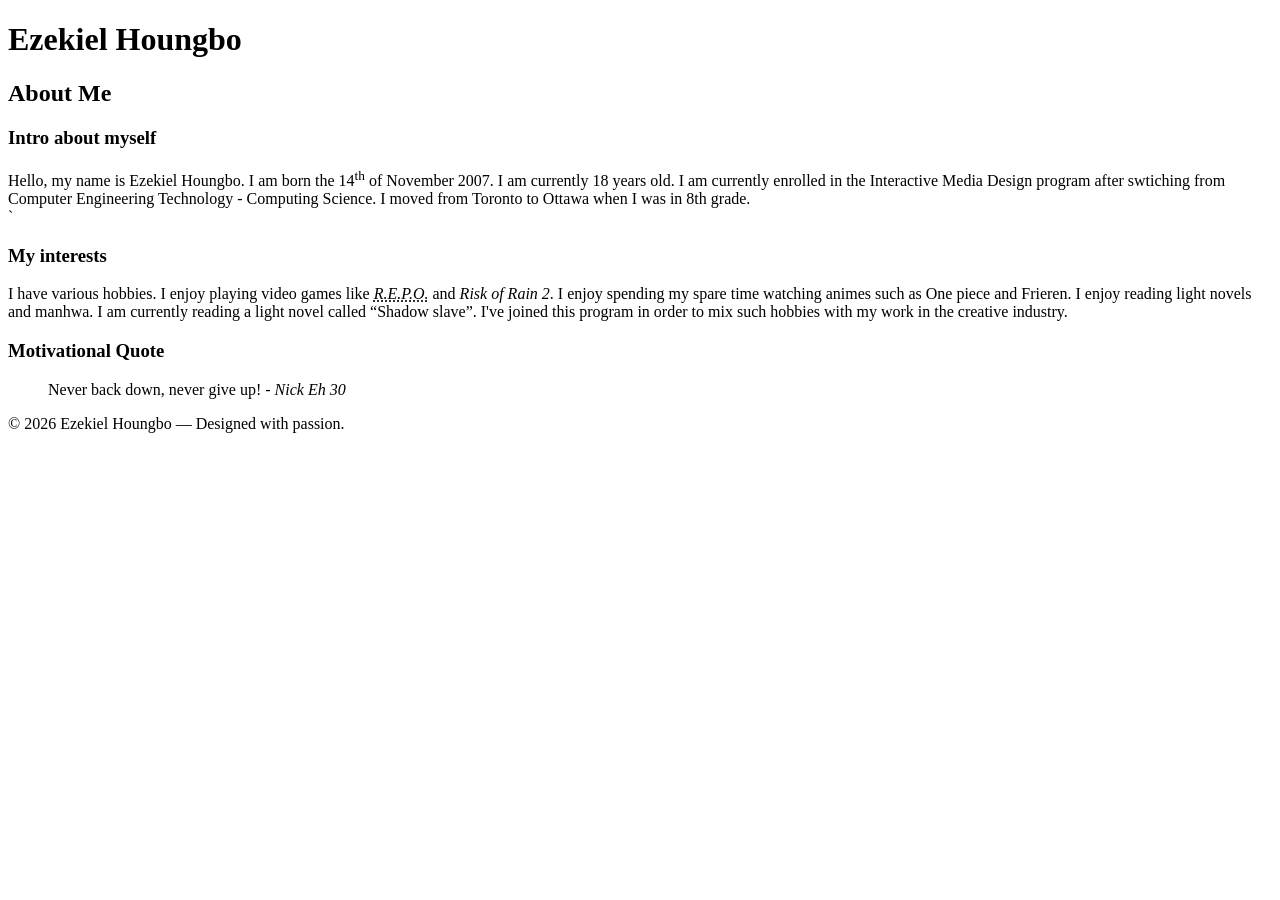
==== html-assignment/index.html @ 430235f5 "html-assignment index.html" ====
<!DOCTYPE html>
<html lang="en">
<head>
    <meta charset="UTF-8">
    <meta name="viewport" content="width=device-width, initial-scale=1.0">
    <title>html-assignment</title>
</head>
<body>
    <header>
        <h1>Ezekiel Houngbo</h1>
        <h2>About Me</h2>
        <h3>Intro about myself</h3>
        <article>
            Hello, my name is Ezekiel Houngbo. I am born the 14<sup>th</sup> of November 2007. I am currently 18 years old. I am currently enrolled in the Interactive Media Design program after swtiching from Computer Engineering Technology - Computing Science. I moved from Toronto to Ottawa when I was in 8th grade.
        </article>`
        <h3>My interests</h3>
        <article>
            I have various hobbies. I enjoy playing video games like <abbr title="Retrieve, Extract, and Profit Operation"><em>R.E.P.O.</em></abbr> and <em>Risk of Rain 2</em>. I enjoy spending my spare time watching animes such as One piece and Frieren. I enjoy reading light novels and manhwa. I am currently reading a light novel called <q>Shadow slave</q>. I've joined this program in order to mix such hobbies with my work in the creative industry.
        </article>
        <h3>Motivational Quote</h3>
        <blockquote>
            Never back down, never give up! - <cite>Nick Eh 30</cite>
        </blockquote>
        <footer>© 2026 Ezekiel Houngbo — Designed with passion.</footer>
    </header>
</body>
</html>
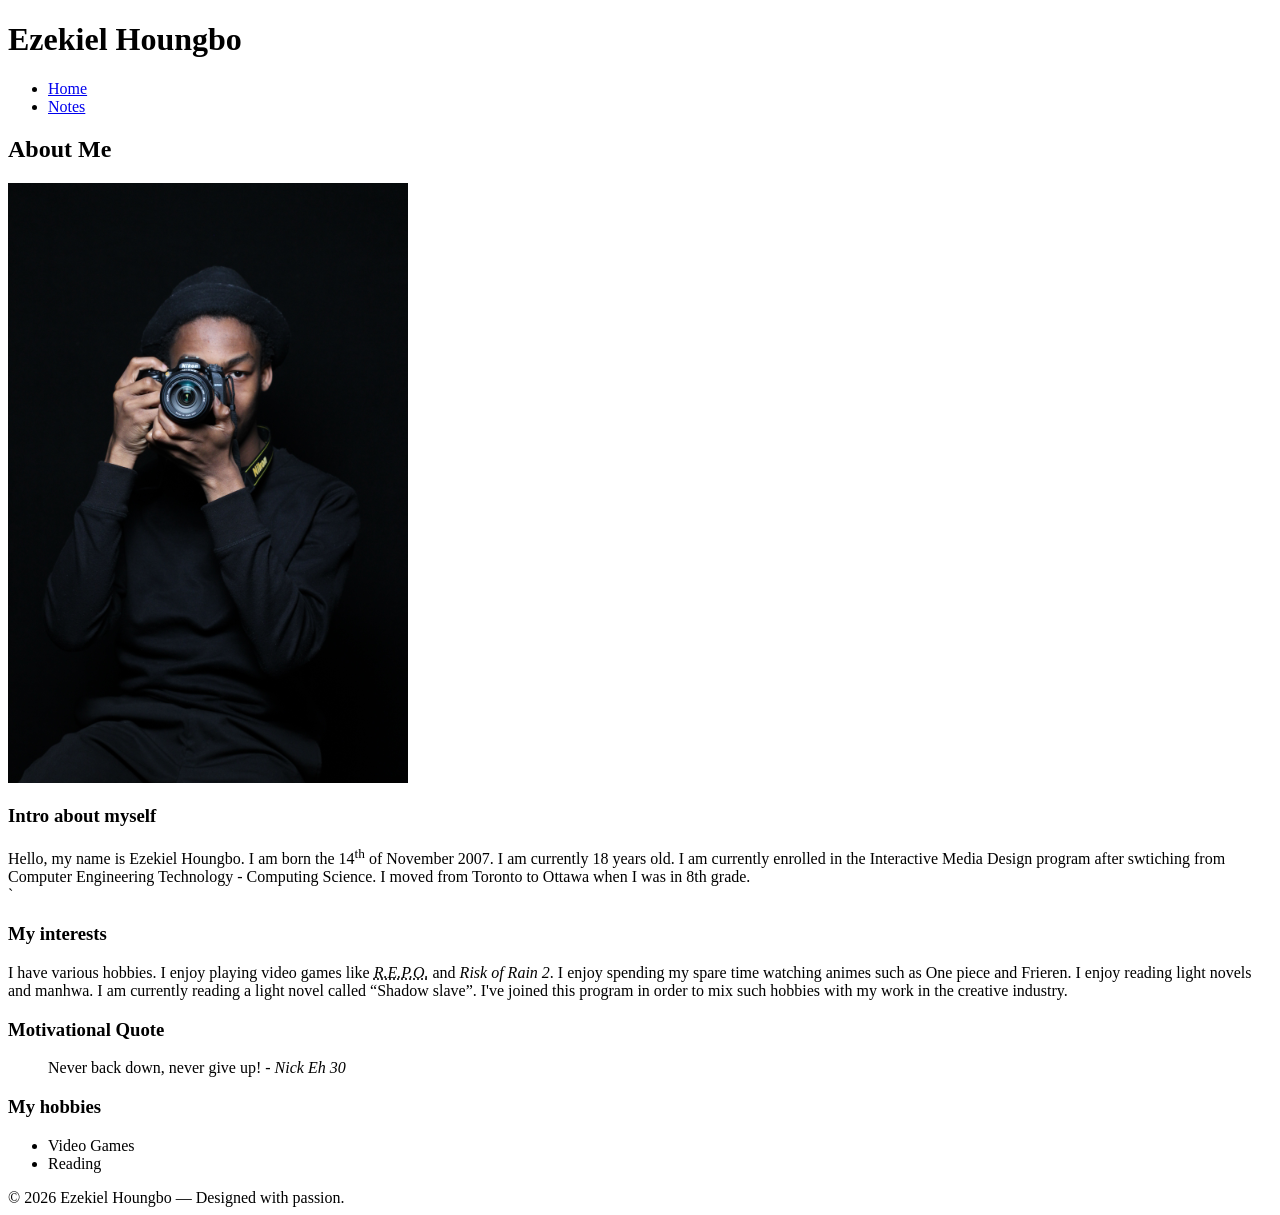
==== commit ec419eee: "added notes page and picture, also edited index.html" ====
--- a/html-assignment/index.html
+++ b/html-assignment/index.html
@@ -1,27 +1,62 @@
-<!DOCTYPE html>
+<!doctype html>
 <html lang="en">
-<head>
-    <meta charset="UTF-8">
-    <meta name="viewport" content="width=device-width, initial-scale=1.0">
+  <head>
+    <meta charset="UTF-8" />
+    <meta name="viewport" content="width=device-width, initial-scale=1.0" />
     <title>html-assignment</title>
-</head>
-<body>
+  </head>
+  <body>
     <header>
-        <h1>Ezekiel Houngbo</h1>
-        <h2>About Me</h2>
+      <h1>Ezekiel Houngbo</h1>
+      <nav>
+        <ul>
+          <li><a href="./index.html">Home</a></li>
+          <li><a href="./notes.html">Notes</a></li>
+        </ul>
+      </nav>
+      <h2>About Me</h2>
+    </header>
+    <main>
+      <img
+        src="./images/me.JPG"
+        title="Ezekiel Houngbo"
+        alt="Ezekiel Houngbo Picture"
+        width="400"
+        height="600"
+      />
+      <article>
         <h3>Intro about myself</h3>
-        <article>
-            Hello, my name is Ezekiel Houngbo. I am born the 14<sup>th</sup> of November 2007. I am currently 18 years old. I am currently enrolled in the Interactive Media Design program after swtiching from Computer Engineering Technology - Computing Science. I moved from Toronto to Ottawa when I was in 8th grade.
-        </article>`
+        Hello, my name is Ezekiel Houngbo. I am born the 14<sup>th</sup> of
+        November 2007. I am currently 18 years old. I am currently enrolled in
+        the Interactive Media Design program after swtiching from Computer
+        Engineering Technology - Computing Science. I moved from Toronto to
+        Ottawa when I was in 8th grade.
+      </article>
+      `
+      <article>
         <h3>My interests</h3>
-        <article>
-            I have various hobbies. I enjoy playing video games like <abbr title="Retrieve, Extract, and Profit Operation"><em>R.E.P.O.</em></abbr> and <em>Risk of Rain 2</em>. I enjoy spending my spare time watching animes such as One piece and Frieren. I enjoy reading light novels and manhwa. I am currently reading a light novel called <q>Shadow slave</q>. I've joined this program in order to mix such hobbies with my work in the creative industry.
-        </article>
-        <h3>Motivational Quote</h3>
-        <blockquote>
-            Never back down, never give up! - <cite>Nick Eh 30</cite>
-        </blockquote>
-        <footer>© 2026 Ezekiel Houngbo — Designed with passion.</footer>
-    </header>
-</body>
-</html>+        I have various hobbies. I enjoy playing video games like
+        <abbr title="Retrieve, Extract, and Profit Operation"
+          ><em>R.E.P.O.</em></abbr
+        >
+        and <em>Risk of Rain 2</em>. I enjoy spending my spare time watching
+        animes such as One piece and Frieren. I enjoy reading light novels and
+        manhwa. I am currently reading a light novel called <q>Shadow slave</q>.
+        I've joined this program in order to mix such hobbies with my work in
+        the creative industry.
+      </article>
+      <h3>Motivational Quote</h3>
+      <blockquote>
+        Never back down, never give up! - <cite>Nick Eh 30</cite>
+      </blockquote>
+      <h3>My hobbies</h3>
+      <nav>
+        <ul>
+          <li>Video Games</li>
+          <li>Reading</li>
+        </ul>
+      </nav>
+      <footer>© 2026 Ezekiel Houngbo — Designed with passion.</footer>
+    </main>
+  </body>
+</html>
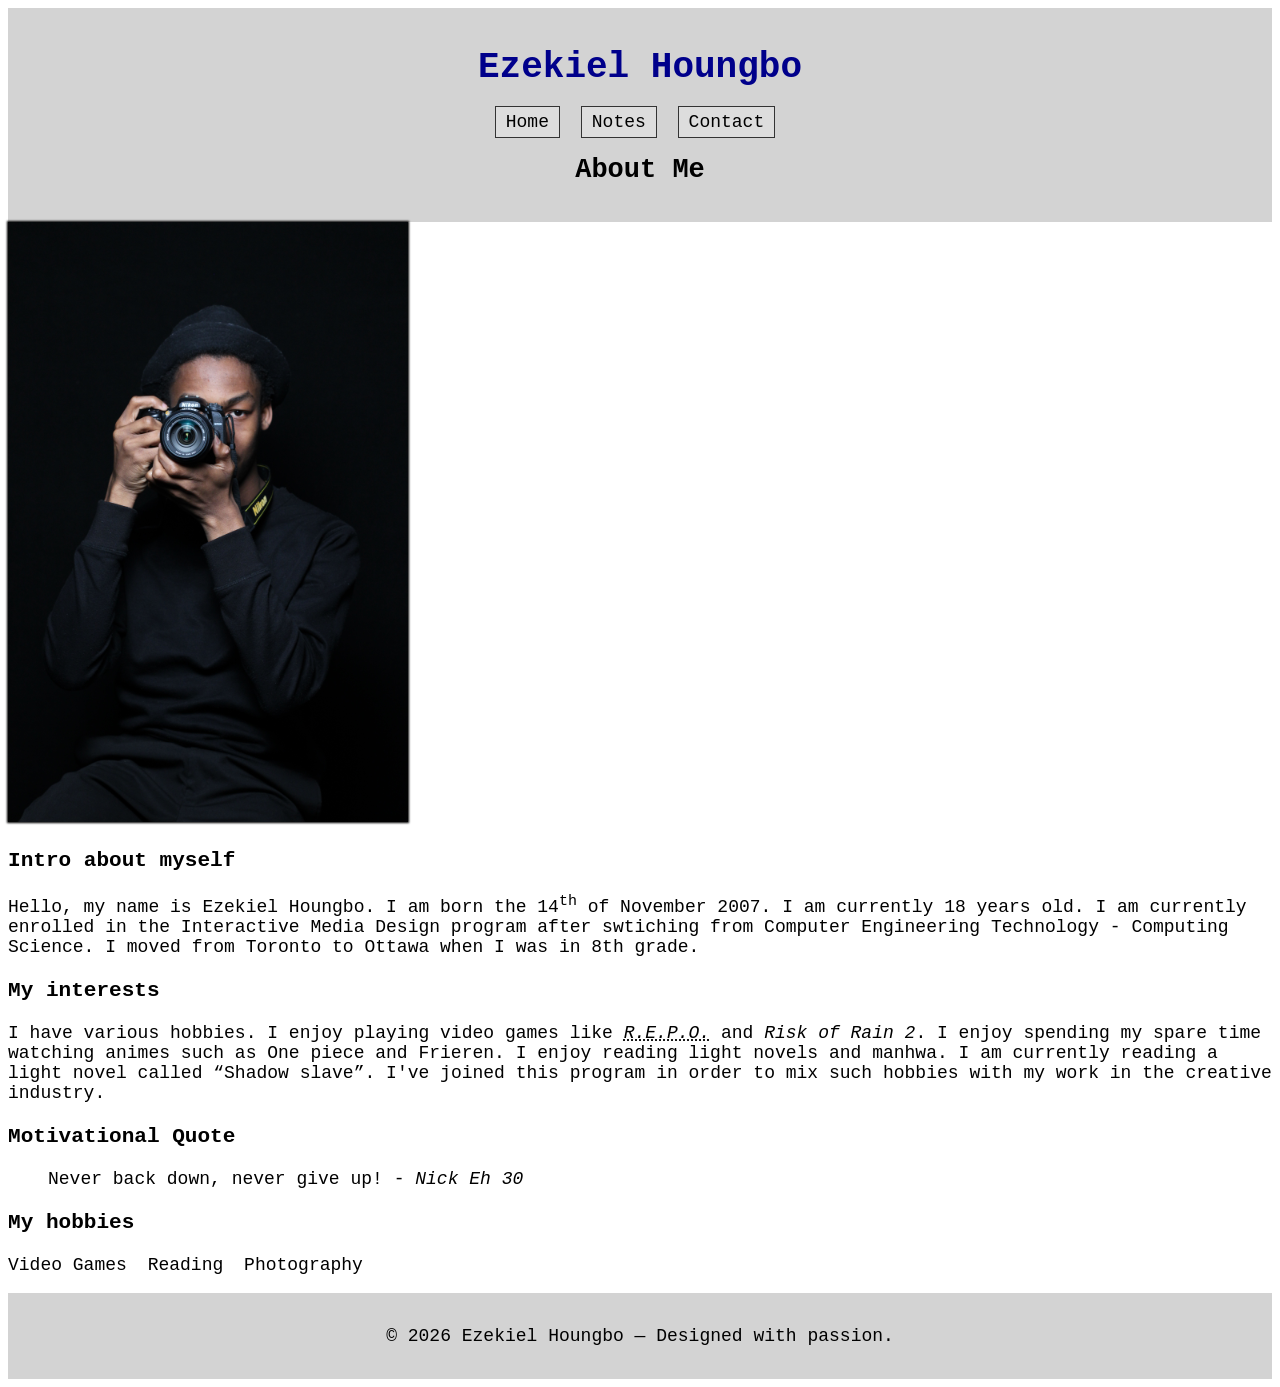
==== commit a1092c7c: "added css" ====
--- a/html-assignment/index.html
+++ b/html-assignment/index.html
@@ -1,17 +1,19 @@
 <!doctype html>
 <html lang="en">
   <head>
-    <meta charset="UTF-8" />
-    <meta name="viewport" content="width=device-width, initial-scale=1.0" />
+    <meta charset="UTF-8">
+    <meta name="viewport" content="width=device-width, initial-scale=1.0">
+    <link rel="stylesheet" href="./css/main.css">
     <title>html-assignment</title>
   </head>
   <body>
     <header>
-      <h1>Ezekiel Houngbo</h1>
+      <h1 class="site-title">Ezekiel Houngbo</h1>
       <nav>
         <ul>
           <li><a href="./index.html">Home</a></li>
-          <li><a href="./notes.html">Notes</a></li>
+          <li><a href="./about.html">Notes</a></li>
+          <li><a href="./contact.html">Contact</a></li>
         </ul>
       </nav>
       <h2>About Me</h2>
@@ -21,9 +23,10 @@
         src="./images/me.JPG"
         title="Ezekiel Houngbo"
         alt="Ezekiel Houngbo Picture"
+        id="my-image"
         width="400"
         height="600"
-      />
+      >
       <article>
         <h3>Intro about myself</h3>
         Hello, my name is Ezekiel Houngbo. I am born the 14<sup>th</sup> of
@@ -32,7 +35,7 @@
         Engineering Technology - Computing Science. I moved from Toronto to
         Ottawa when I was in 8th grade.
       </article>
-      `
+      
       <article>
         <h3>My interests</h3>
         I have various hobbies. I enjoy playing video games like
@@ -51,12 +54,15 @@
       </blockquote>
       <h3>My hobbies</h3>
       <nav>
-        <ul>
+        <ul class="hobby-list">
           <li>Video Games</li>
           <li>Reading</li>
+          <li>Photography</li>
         </ul>
       </nav>
-      <footer>© 2026 Ezekiel Houngbo — Designed with passion.</footer>
+      <footer>
+        <p>&copy; 2026 Ezekiel Houngbo — Designed with passion.</p>
+      </footer>
     </main>
   </body>
 </html>
--- a/html-assignment/css/main.css
+++ b/html-assignment/css/main.css
@@ -0,0 +1,46 @@
+body {
+    font-family: 'Courier New', Courier, monospace;
+    font-size: 18px;
+    margin: 10;
+}
+
+header, footer {
+    background-color: lightgray;
+    padding: 15px;
+    text-align: center;
+}
+
+.site-title {
+    color: darkblue;
+}
+
+#my-image {
+    box-shadow: 0 0 2px 1px black;
+}
+
+.hobby-list {
+    list-style-type: square;
+}
+
+nav ul {
+    list-style-type: none;
+    padding: 0;
+
+}nav ul li {
+    display: inline-block;
+    margin-right: 10px;
+}
+
+nav ul li a {
+    text-decoration: none;
+    background-color: #dddddd;
+    border: 1px solid #333;
+    padding: 5px 10px;
+    color: black;
+}
+
+nav ul li a:hover,
+nav ul li a:focus {
+    background-color: #999999;
+    color: white;
+}
